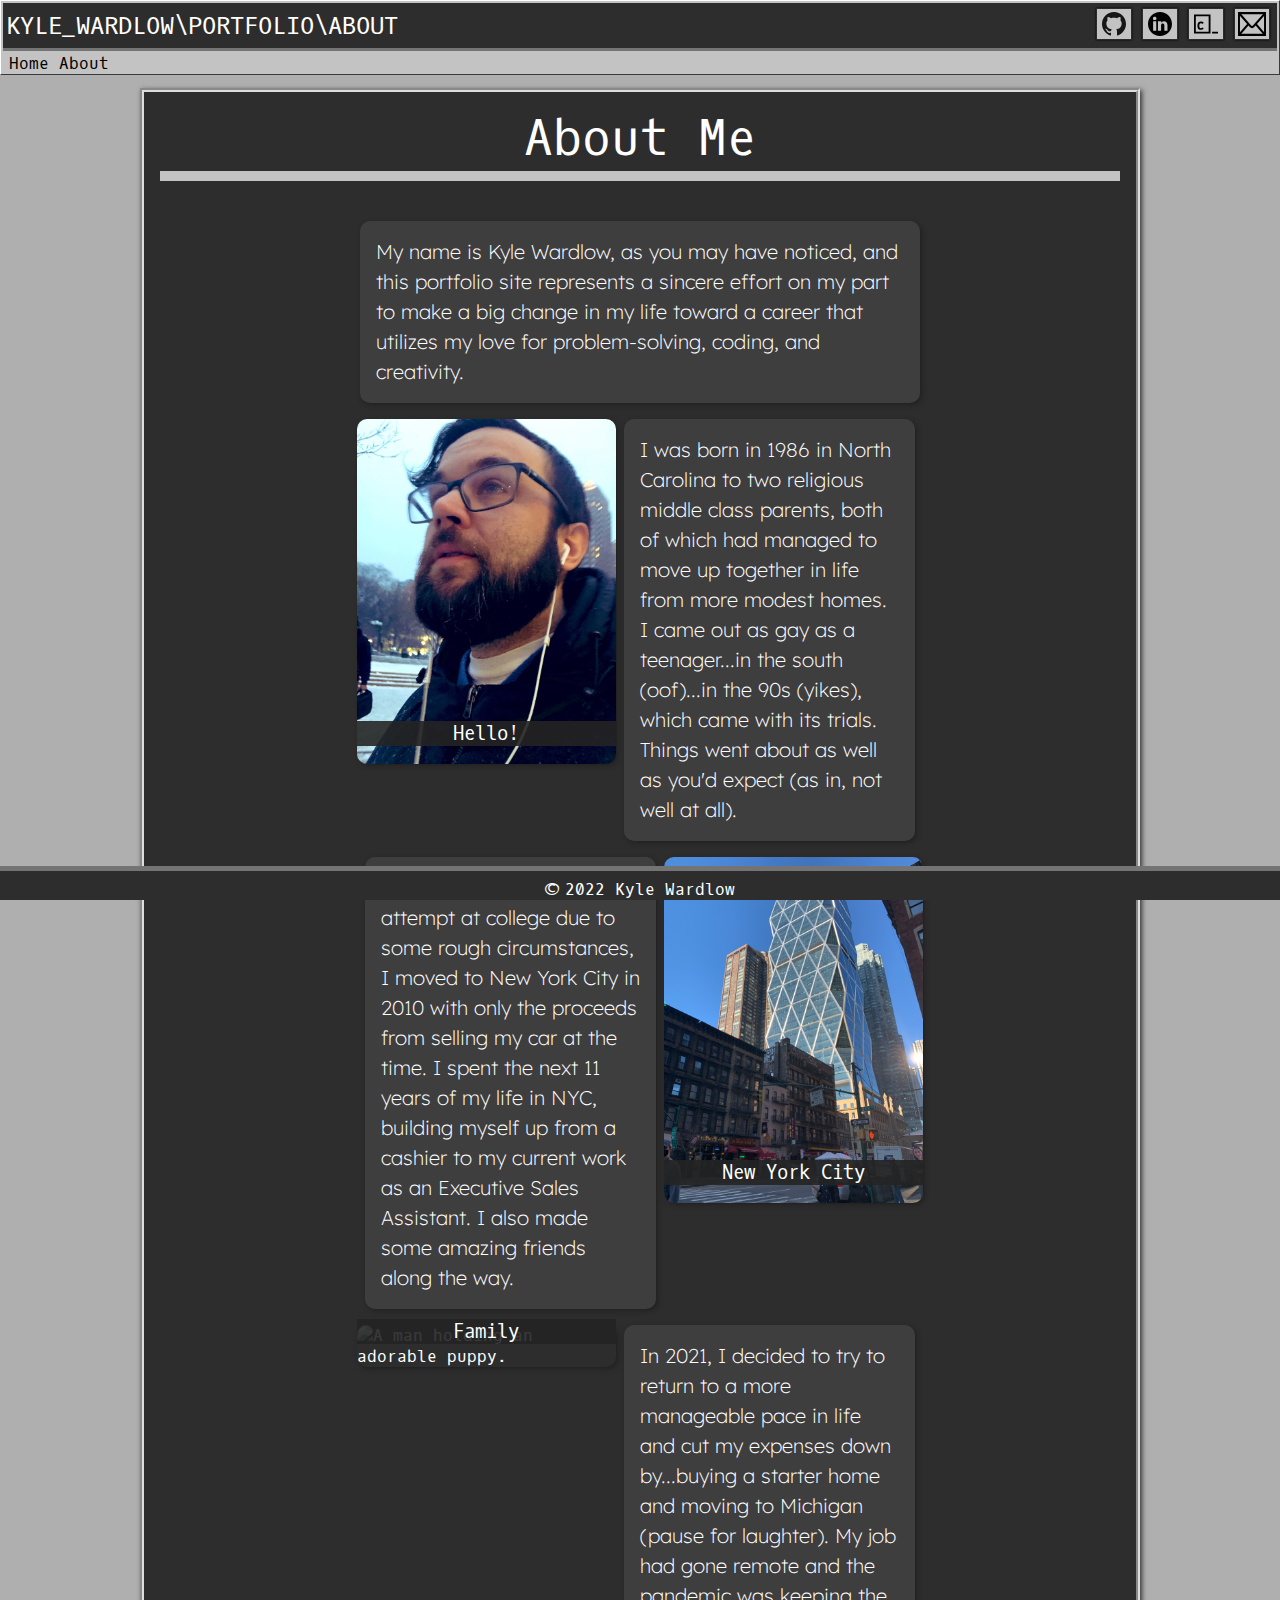
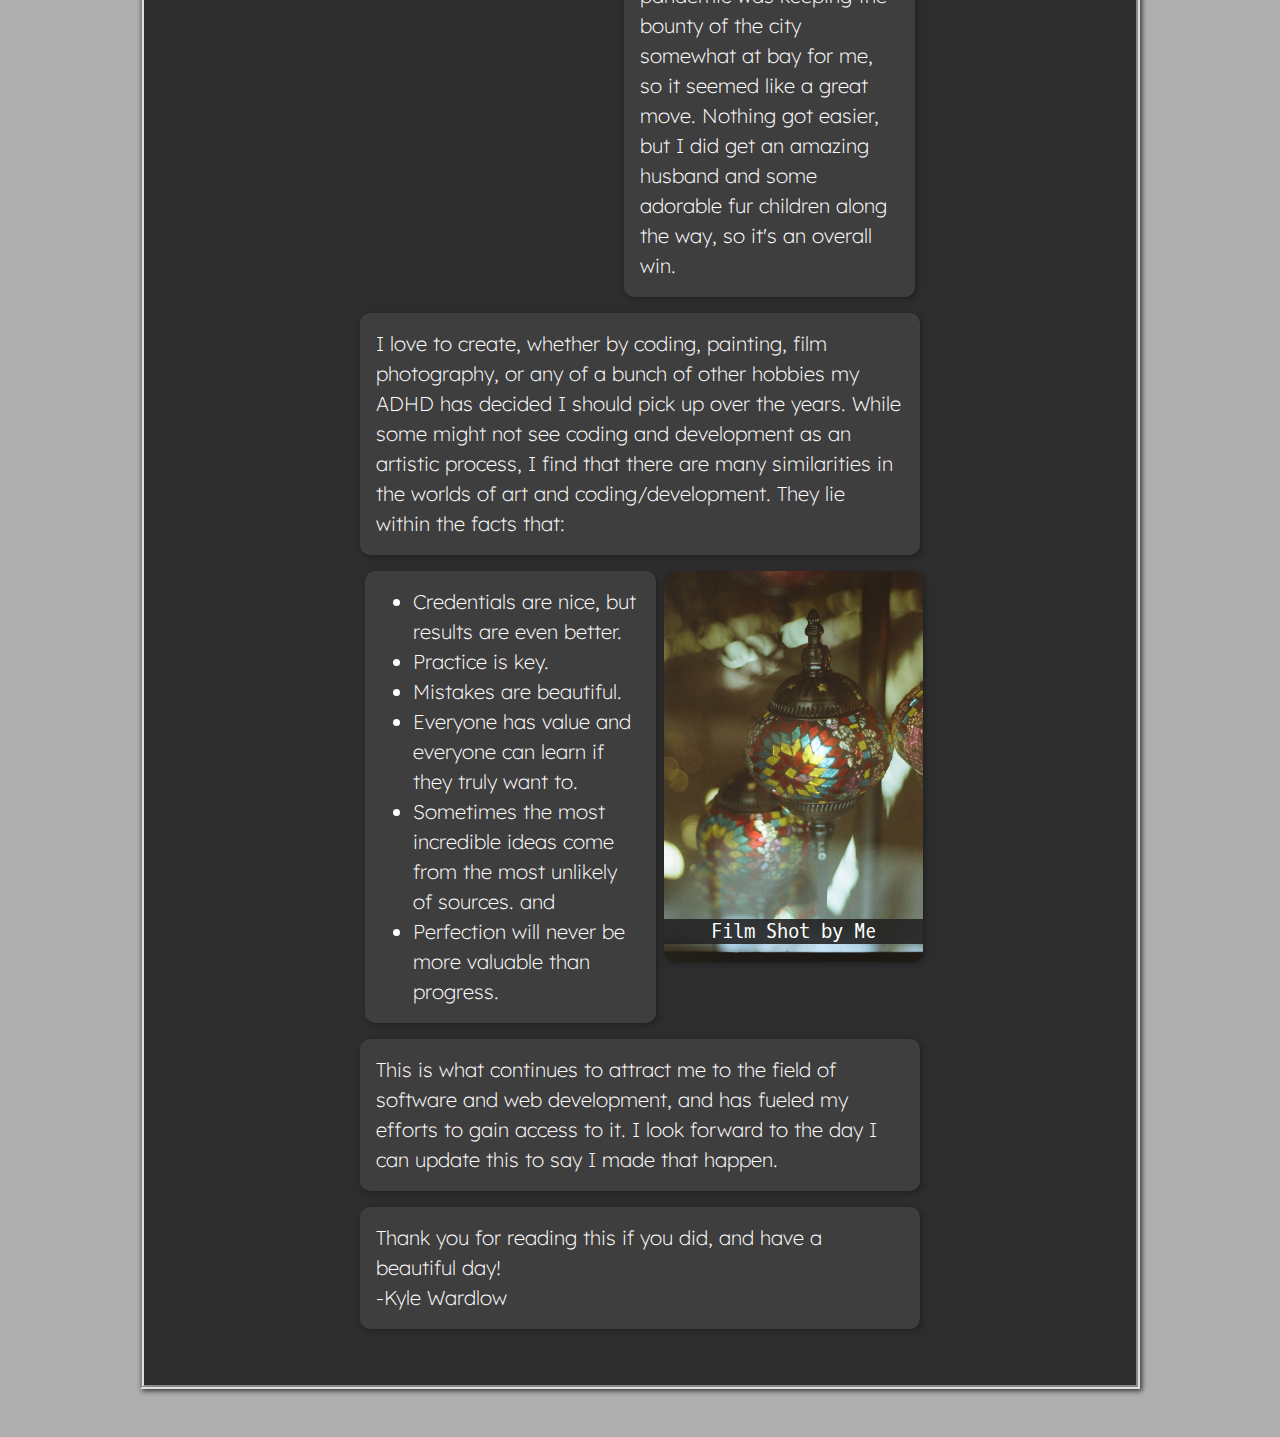
==== about.html @ 662aefb6 "Updated to mostly finished for now." ====
<!DOCTYPE html>
<html lang="en">
    <head>
        <meta charset="utf-8" />
        <meta name="viewport" content="width=device-width, initial-scale=1.0" />
        <title>Kyle Wardlow: Future Full Stack Engineer</title>
        <link rel="stylesheet" href="./resources/css/styles.css" type="text/css" />
        <link rel="stylesheet" href="./resources/css/aboutme.css" type="text/css" />
        <link rel="preconnect" href="https://fonts.googleapis.com">
        <link rel="preconnect" href="https://fonts.gstatic.com" crossorigin>
        <link href="https://fonts.googleapis.com/css2?family=Lexend:wght@200;400&family=Oxygen+Mono&display=swap" rel="stylesheet">
    </head>
    <body>
        <header>
            <div class = "topbar">
                <p class="menuhead">KYLE_WARDLOW\PORTFOLIO\ABOUT</p>
                <ul class = "ico-links">
                    <li>
                        <a href="https://github.com/kwardlowdev" target="_blank"><img class="ico" src="resources/img/githubicon.svg" alt="Github Icon"/></a>
                    </li>
                    <li>
                        <a href="https://www.linkedin.com/in/kwardlow/" target="_blank"><img class="ico" src="resources/img/linkedinicon.svg" alt="LinkedIn Icon"/></a>
                    </li>
                    <li>
                        <a href="https://www.codecademy.com/profiles/KWardlow" target="_blank"><img class="ico" src="./resources/img/codecademy.svg" alt="Codecademy Icon"/></a>
                    </li>
                    <li>
                        <a href="mailto:kyle@kylewardlow.com">
                            <img class="ico" src="resources/img/emailicon.svg" alt="email icon"/></a>
                    </li>
                </ul>
            </div>
            <nav>
                <ul class="menu">
                    <li><a class="mlink" href="./index.html">Home</a></li>
                    <li><a class="mlink" href="#">About</a></li>
                </ul>
            </nav>
        </header>
        <main>
            <section id="abtme">
                <h1 class="center">About Me</h1>
                <div class="about-wrap">
                    <p>My name is Kyle Wardlow, as you may have noticed, and this portfolio site represents a sincere effort on my part to make a big change in my life toward a career that utilizes my love for problem-solving, coding, and creativity.</p>
                    <div class="abtimg">
                        <img src="./resources/img/about/me.JPG" alt="Kyle Wardlow portrait">
                        <div class="abt-over">
                            Hello!
                        </div>
                    </div>
                    <p class="withimg">I was born in 1986 in North Carolina to two religious middle class parents, both of which had managed to move up together in life from more modest homes. I came out  as gay as a teenager...in the south (oof)...in the 90s (yikes), which came with its trials. Things went about as well as you'd expect (as in, not well at all).</p>
                    <p class="withimg">After an unsuccessful attempt at college due to some rough circumstances, I moved to New York City in 2010 with only the proceeds from selling my car at the time. I spent the next 11 years of my life in NYC, building myself up from a cashier to my current work as an Executive Sales Assistant. I also made some amazing friends along the way.</p>
                    <div class="abtimg">
                        <img src="./resources/img/about/nyc.JPG" alt="Street level shot of an nyc skyscraper">
                        <div class="abt-over">
                            New York City
                        </div>
                    </div>
                    <div class="abtimg">
                        <img src="./resources/img/about/fam.JPG" alt="A man holding an adorable puppy.">
                        <div class="abt-over">
                            Family
                        </div>
                    </div>
                    <p class="withimg">In 2021, I decided to try to return to a more manageable pace in life and cut my expenses down by...buying a starter home and moving to Michigan (pause for laughter). My job had gone remote and the pandemic was keeping the bounty of the city somewhat at bay for me, so it seemed like a great move. Nothing got easier, but I did get an amazing husband and some adorable fur children along the way, so it's an overall win.</p>
                    <p>I love to create, whether by coding, painting, film photography, or any of a bunch of other hobbies my ADHD has decided I should pick up over the years. While some might not see coding and development as an artistic process, I find that there are many similarities in the worlds of art and coding/development. They lie within the facts that:</p>
                    <ul class="withimg">
                        <li>Credentials are nice, but results are even better.</li>
                        <li>Practice is key.</li>
                        <li>Mistakes are beautiful.</li>
                        <li>Everyone has value and everyone can learn if they truly want to.</li>
                        <li>Sometimes the most incredible ideas come from the most unlikely of sources. and</li>
                        <li>Perfection will never be more valuable than progress.</li>
                    </ul>
                    <div class="abtimg">
                        <img src="./resources/img/about/filmshot.JPG" alt="Closeup of a stained glass lantern in a store window.">
                        <div class="abt-over">
                           Film Shot by Me
                        </div>
                    </div>
                    <p>This is what continues to attract me to the field of software and web development, and has fueled my efforts to gain access to it. I look forward to the day I can update this to say I made that happen.</p>
                    <p>Thank you for reading this if you did, and have a beautiful day!<br>
                    -Kyle Wardlow</p>
                </div>
            </section>
        </main>
        <footer>
            &copy 2022 Kyle Wardlow
        </footer>
    </body>
</html>
---- resources/css/styles.css ----
* {
    margin: 0;
    padding: 0;
}

html {
    font-size: 16px;
    font-family: 'Oxygen Mono', monospace;
    color: #FFFFFF;
}

body {
    background-color: #afafaf;
}

h1 {
    font-size: 3rem;
    font-weight: 400;
    border-bottom: 10px solid #C3C3C3;
}

h2 {
    margin-bottom: 2rem;
}

.center {
    text-align: center;
}

a {
    color: #FFFFFF;
    text-decoration: underline;
}

a:hover {
    color: #747474;
}

/* Top Bar & Menu Styles */
header {
    background-color: #C3C3C3;
    border-top: 1px solid #FFFFFF;
    border-left: 1px solid #FFFFFF;
    border-right: 1px solid rgba(0, 0, 0, .7);
    border-bottom: 1px solid rgba(0, 0, 0, .7);
    position: fixed;
    z-index: 5;
    top: 0;
    left: 0;
    right: 0;
}

.topbar {
    background-color: #2e2d2d;
    margin: 2px;
    padding: .2rem;
    display: flex;
    justify-content: space-between;
    align-items: center;
    border-bottom: 3px solid #747474
}

.menuhead {
    color: #FFFFFF;
    font-size: 1.5rem;
    display: inline;
}

.ico-links {
    list-style: none;
    margin-top: 2px;
    margin-right: .25rem;
}

.topbar li {
    display: inline;
    
}

.ico {
    width: 1.75rem;
    height: 1.5rem;
    background-color: #C3C3C3;
    border: 1px solid #2c2c2c;
    padding: 3px;
    box-shadow: 0 0 2px #000000;
}

.menu {
 margin-left: .5rem;
}

.menu li {
    display: inline-block;
}

.mlink {
    color: #000000;
    text-decoration: none;
}
/* Main & Section Styling */

main {
    margin-top: 5.5rem;
}

section {
    border: 4px groove #dddddd;
    background-color: #2E2D2D;
    width: 75%;
    margin: 1rem auto;
    padding: 1rem;
    box-shadow: 2px 2px 5px rgba(0, 0, 0, .7);
}

.about-box {
    width: 90%;
    display: flex;
    align-items: center;
    justify-content: center;
    margin: 2rem auto;
}

.portrait {
    border-radius: 50%;
    width: 30%;
    margin-right: 2rem;
    border: 3px solid #d1d1d1;
    align-self: start;
}

.about-text {
    display: inline-block;
    width: 70%;
    font-family: 'Lexend', sans-serif;
    font-weight: 200;
    font-size: 1.25rem;
    padding: 1.5rem;
    background-color: rgba(116, 116, 116, .25);
    border-radius: 10px;
}

.about-text p {
    margin-bottom: 1rem;
}

/* Projects Styles */

#projbox {
    display: grid;
    grid-template-columns: 5% 1.5fr 2fr 5%;
    align-items: center;
    margin: .5rem auto;
    column-gap: .5rem;
}

#projimg {
    border: 2px solid #C3C3C3;
    width: 90%;
    justify-self: right;
    max-width: 300px;
}

#projfwd {
    justify-self: right;
}

.projtext {
    font-family: 'Lexend', sans-serif;
    font-weight: 200;
    padding: 1rem;
    background-color: rgba(116, 116, 116, .25);
    border-radius: 10px;
    line-height: 1.5;
    width: 90%;
    justify-self: left;
}

.projtext ul {
    list-style-type: circle;
    margin-left: 2rem;
}

.projbtn {
    font-family: 'Lexend', sans-serif;
    font-weight: 200;
    font-size: 1.5rem;
    color: #383838;
    background-color: #C3C3C3;
    padding: .25rem;
    border: 1px solid #747474;
    border-radius: 10px;
    height: 200px;
    cursor: pointer;
}

.projbtn:hover {
    background-color: #747474;
    border: 1px solid #383838;
    color: #000000;
}

/* Progress Section Styles */

#progress {
    margin-bottom: 4rem;
}

.certs {
    list-style-type: none;
    text-align: center;
}

.progbar {
    display: inline-block;
    border: 1px solid #afafaf;
    width: 8rem;
    height: 1.2rem;
    margin-top: .2rem;
}

.progfill {
    height: 100%;
    background-color: #747474;
}

/* Footer Styles */

footer {
    text-align: center;
    background-color: #2E2D2D;
    width: 100%;
    padding-top: .5rem;
    position: fixed;
    bottom: 0;
    z-index: 5;
    border-top: 5px solid #747474;
}

/* Media Queries */

@media only screen and (max-width: 1250px) {
    section {
        width: 85%;
    }

    h1 {
        font-size: 2.75rem;
    }
}

@media only screen and (max-width: 825px) {
    html {
        font-size: 14px;
    }

    section {
        width: 90%;
    }
}

@media only screen and (max-width: 650px) { 
    html {
        font-size: 12px;
    }
    .menuhead {
        font-size: 1.25rem;
    }
    .about-box{
        flex-flow: row wrap;
    }
    .portrait {
        width: 75%;
        margin-bottom: 2rem;
    }
    .about-text {
        width: 90%;
    }
}
---- resources/css/aboutme.css ----
#abtme {
    margin-bottom: 3rem;
}

#abtme p, #abtme ul {
    font-family: 'Lexend', sans-serif;
    font-weight: 200;
    font-size: 1.25rem;
    padding: 1rem;
    margin: .5rem;
    background-color: rgba(116, 116, 116, .25);
    border-radius: 10px;
    line-height: 1.5;
    box-shadow: 2px 2px 5px #212121;
}

#abtme img {
    box-shadow: 2px 2px 5px #212121;
}

#abtme ul li {
    margin-left: 2rem;
}

.about-wrap {
    width: 60%;
    margin: 2rem auto;
    display: flex;
    flex-flow: row wrap;
    justify-content: center;
    align-items: stretch;
}

.withimg {
    width: 45%;
}

.abtimg {
    width: 45%;
    max-width: 300px;
    margin: .5rem 0;
}

.abt-over {
    width: 100%;
    background-color: rgba(36, 36, 36, 0.897);
    text-align: center;
    position: relative;
    bottom: 3rem;
    font-size: 1.2rem;
}

.abtimg img {
    width: 100%;
    border-radius: 10px;
}

/* media queries */

@media only screen and (max-width: 1250px) {
    .about-wrap {
        width: 80%;
    }
}

@media only screen and (max-width: 825px) {
    .about-wrap {
        width: 85%;
    }
}

@media only screen and (max-width: 650px) { 
    .about-wrap {
        width: 95%;
    }
}
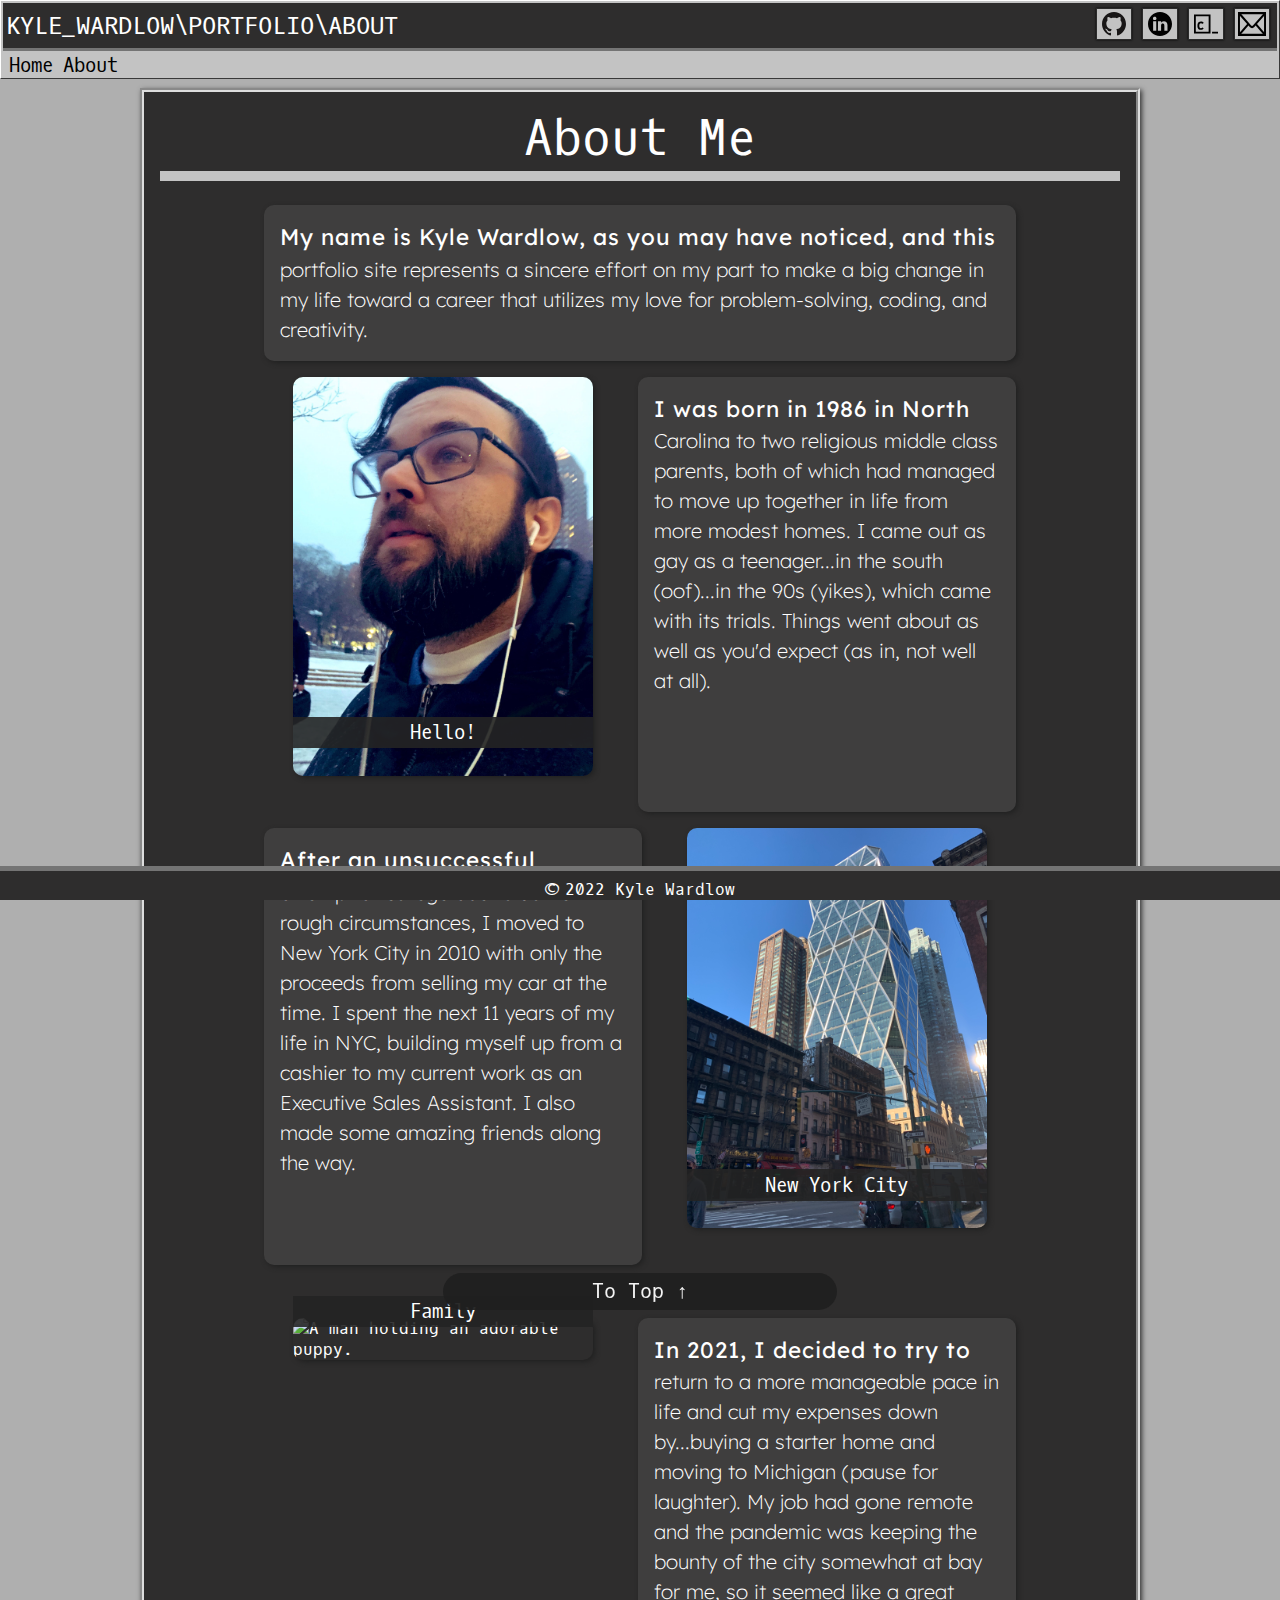
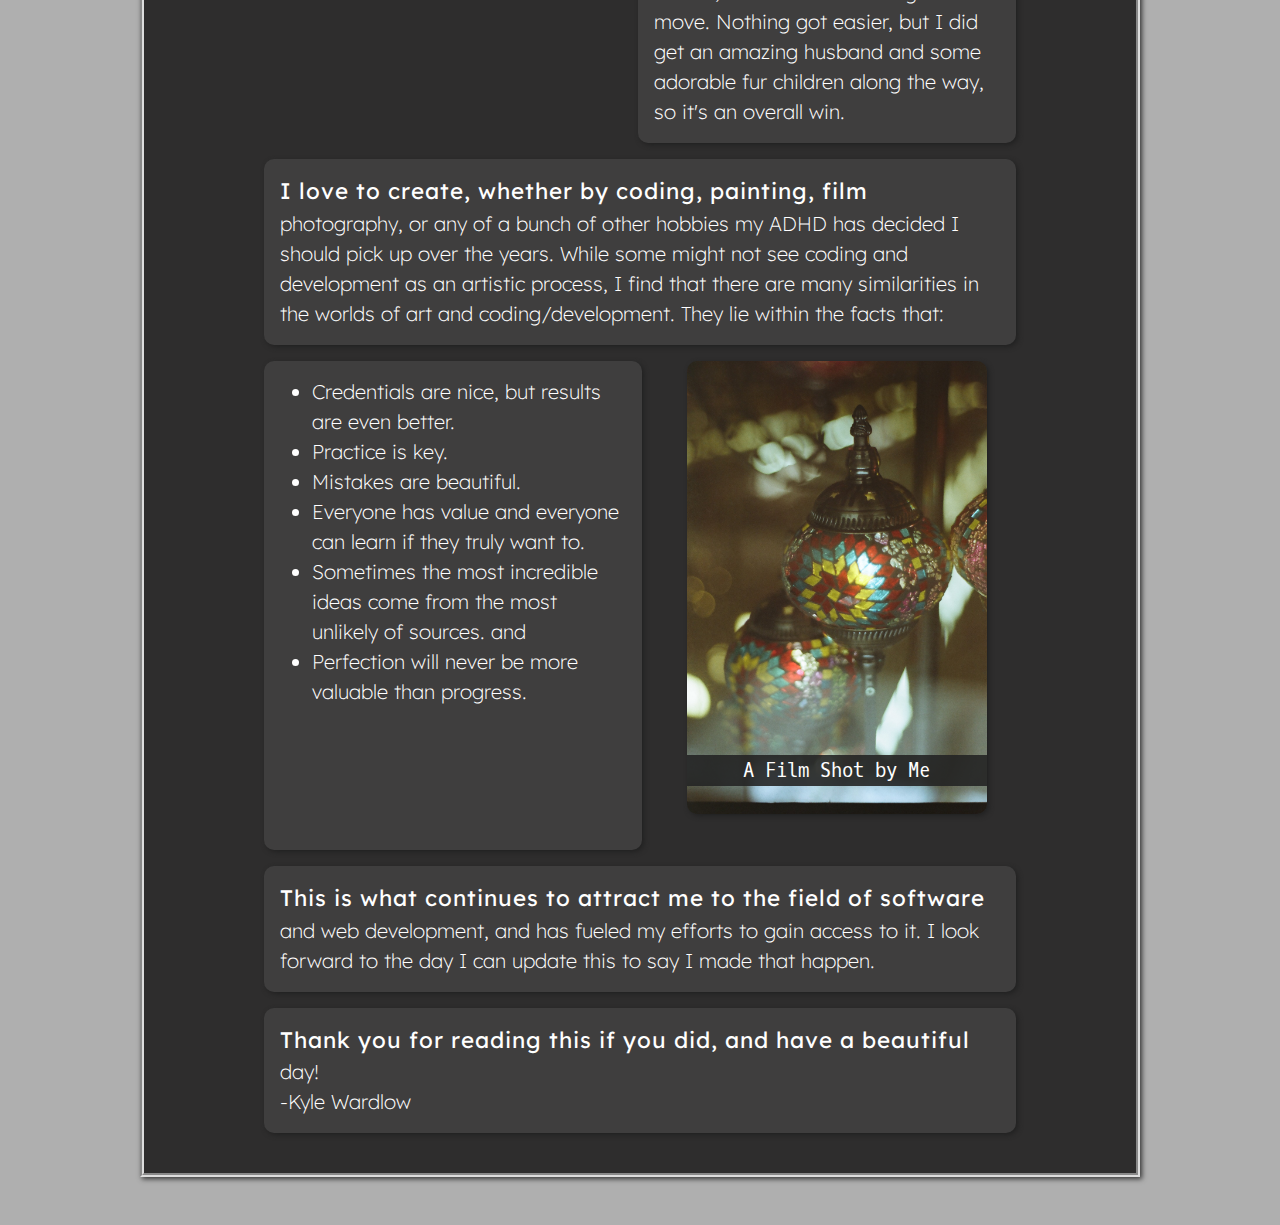
==== commit 348d7368: "Added mobile responsiveness and to top button. Updated Readme with changes and to-do" ====
--- a/about.html
+++ b/about.html
@@ -56,6 +56,9 @@
                             New York City
                         </div>
                     </div>
+                    <div class="topwrap">
+                        <a class="totop" href="#"><div class="backtotop">To Top &uarr;</div></a>
+                    </div>
                     <div class="abtimg">
                         <img src="./resources/img/about/fam.JPG" alt="A man holding an adorable puppy.">
                         <div class="abt-over">
@@ -75,7 +78,7 @@
                     <div class="abtimg">
                         <img src="./resources/img/about/filmshot.JPG" alt="Closeup of a stained glass lantern in a store window.">
                         <div class="abt-over">
-                           Film Shot by Me
+                           A Film Shot by Me
                         </div>
                     </div>
                     <p>This is what continues to attract me to the field of software and web development, and has fueled my efforts to gain access to it. I look forward to the day I can update this to say I made that happen.</p>
--- a/resources/css/styles.css
+++ b/resources/css/styles.css
@@ -7,6 +7,7 @@
     font-size: 16px;
     font-family: 'Oxygen Mono', monospace;
     color: #FFFFFF;
+    scroll-behavior: smooth;
 }
 
 body {
@@ -34,6 +35,30 @@
 
 a:hover {
     color: #747474;
+}
+
+/* To Top Styles */
+
+.topwrap {
+    width: 100%;
+    position: sticky;
+    top: 5.2rem;
+    z-index: 4;
+}
+
+.backtotop {
+    width: 50%;
+    margin: 0 auto;
+    border-radius: 20px;
+    text-align: center;
+    background-color:#202020;
+    opacity: .95;
+    padding: 5px;
+    font-size: 1.25rem;
+}
+
+.totop {
+    text-decoration: none;
 }
 
 /* Top Bar & Menu Styles */
@@ -87,17 +112,19 @@
 }
 
 .menu {
- margin-left: .5rem;
+    margin-left: .5rem;
 }
 
 .menu li {
     display: inline-block;
+    font-size: 1.2rem;
 }
 
 .mlink {
     color: #000000;
     text-decoration: none;
 }
+
 /* Main & Section Styling */
 
 main {
@@ -257,6 +284,10 @@
     section {
         width: 90%;
     }
+
+    .topwrap {
+        top: 5.5rem;
+    }
 }
 
 @media only screen and (max-width: 650px) { 
@@ -276,4 +307,53 @@
     .about-text {
         width: 90%;
     }
+    
+    .topwrap {
+        top: 6rem;
+    }
+}
+
+@media only screen and (max-width: 420px) { 
+    .topbar {
+        flex-flow: row wrap;
+        justify-content: center;
+    }
+
+    main {
+        margin-top: 8rem;
+    }
+
+    #projbox {
+        grid-template-rows: 1fr 1fr;
+        column-gap: 1rem;
+    }
+
+    .project-box {
+        width: 100%;
+    }
+
+    #projfwd{
+        grid-row: 1 / span 2;
+        grid-column: 4;
+    }
+
+    #projback {
+        grid-row: 1 / span 2;
+        grid-column: 1;
+    }
+
+    .projtext {
+        grid-row: 2;
+        grid-column:2 / span 2;
+    }
+
+    #projimg {
+        grid-row: 1 / 1;
+        grid-column:2 / span 2;
+        justify-self: center;
+    }
+
+    .topwrap {
+        top: 7.5rem;
+    }
 }--- a/resources/css/aboutme.css
+++ b/resources/css/aboutme.css
@@ -14,6 +14,12 @@
     box-shadow: 2px 2px 5px #212121;
 }
 
+#abtme p::first-line {
+    font-weight: bolder;
+    font-size: 1.4rem;
+    letter-spacing: 1px;
+}
+
 #abtme img {
     box-shadow: 2px 2px 5px #212121;
 }
@@ -24,7 +30,7 @@
 
 .about-wrap {
     width: 60%;
-    margin: 2rem auto;
+    margin: 1rem auto;
     display: flex;
     flex-flow: row wrap;
     justify-content: center;
@@ -38,7 +44,7 @@
 .abtimg {
     width: 45%;
     max-width: 300px;
-    margin: .5rem 0;
+    margin: .5rem auto;
 }
 
 .abt-over {
@@ -46,8 +52,9 @@
     background-color: rgba(36, 36, 36, 0.897);
     text-align: center;
     position: relative;
-    bottom: 3rem;
+    bottom: 4rem;
     font-size: 1.2rem;
+    padding: .2rem 0;
 }
 
 .abtimg img {
@@ -57,7 +64,7 @@
 
 /* media queries */
 
-@media only screen and (max-width: 1250px) {
+@media only screen and (max-width: 1300px) {
     .about-wrap {
         width: 80%;
     }
@@ -73,4 +80,20 @@
     .about-wrap {
         width: 95%;
     }
+}
+
+@media only screen and (max-width: 440px) { 
+    .about-wrap {
+        width: 100%;
+    }
+
+    .withimg {
+        width: 100%;
+    }
+    
+    .abtimg {
+        width: 100%;
+        max-width: 300px;
+        margin: .5rem auto -1rem auto;
+    }
 }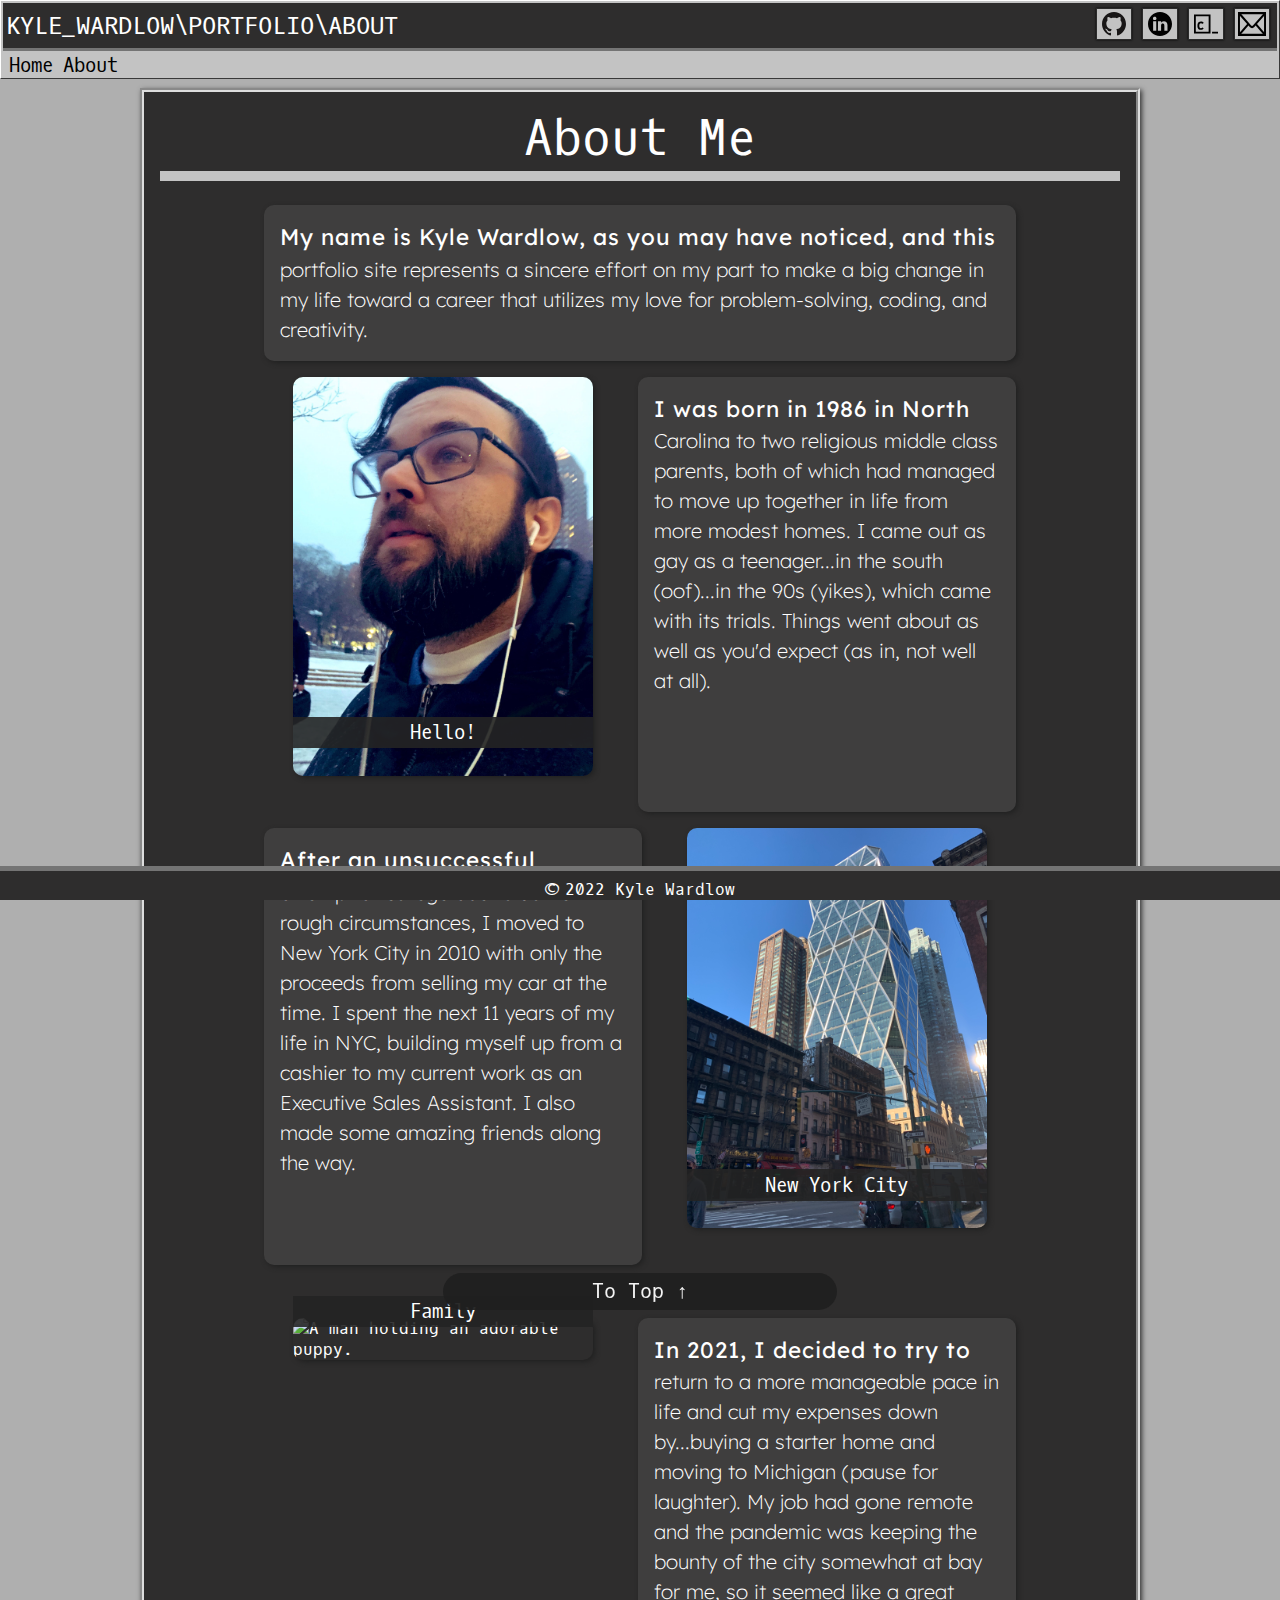
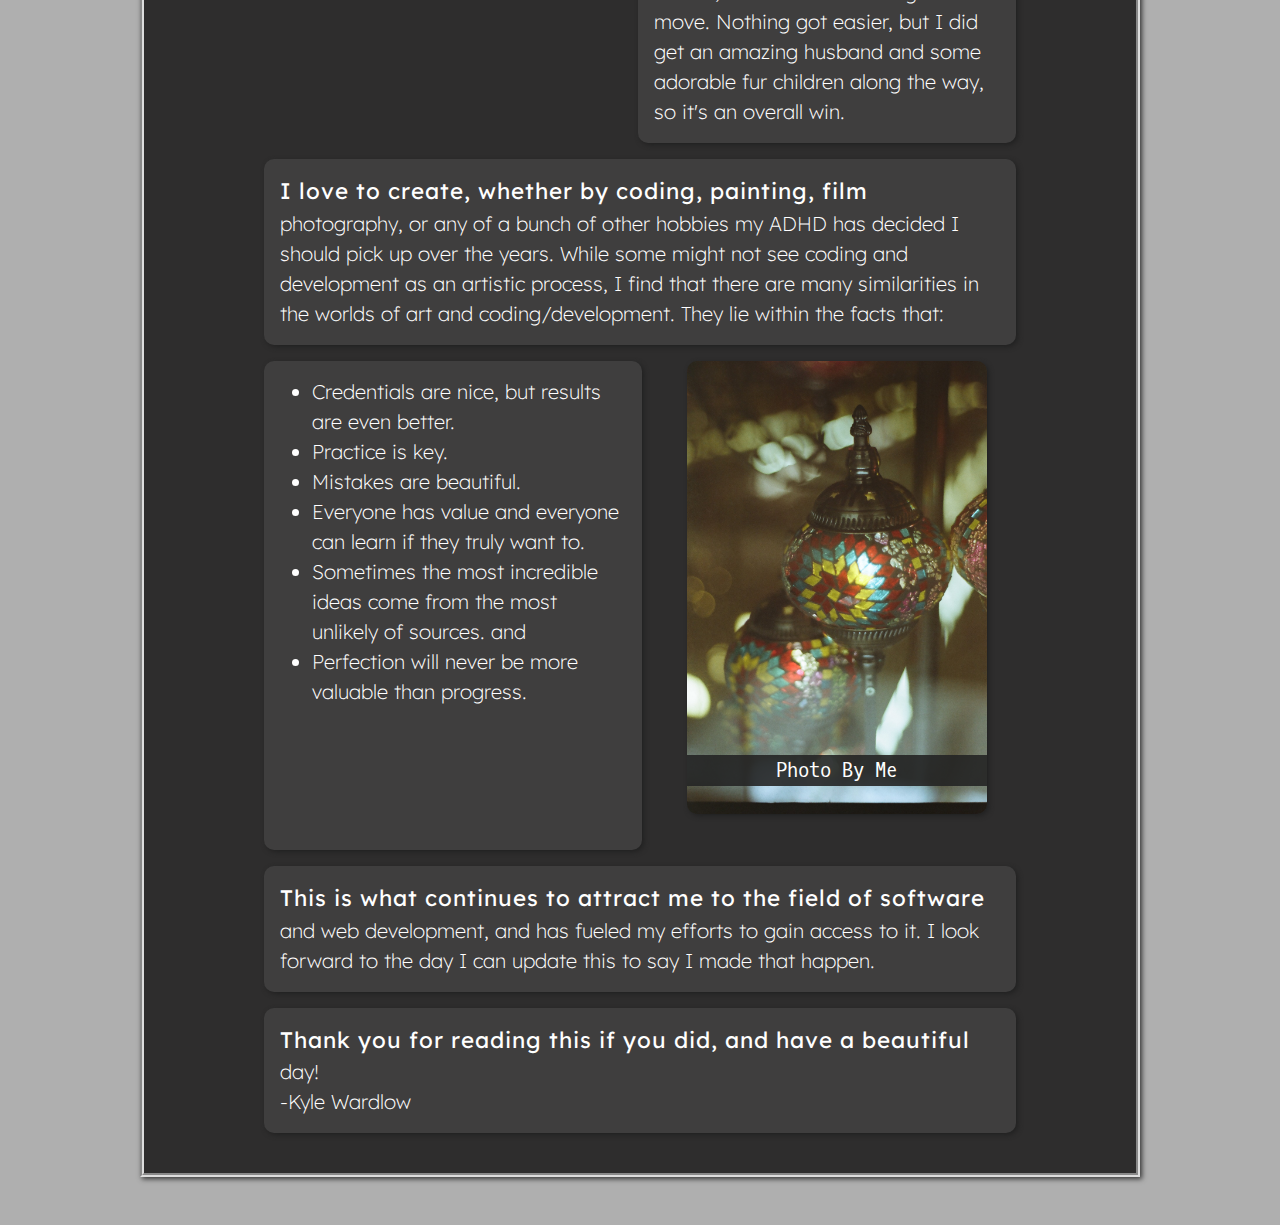
==== commit 40a8893a: "Changed wording on about" ====
--- a/about.html
+++ b/about.html
@@ -78,7 +78,7 @@
                     <div class="abtimg">
                         <img src="./resources/img/about/filmshot.JPG" alt="Closeup of a stained glass lantern in a store window.">
                         <div class="abt-over">
-                           A Film Shot by Me
+                           Photo By Me
                         </div>
                     </div>
                     <p>This is what continues to attract me to the field of software and web development, and has fueled my efforts to gain access to it. I look forward to the day I can update this to say I made that happen.</p>
--- a/resources/css/styles.css
+++ b/resources/css/styles.css
@@ -313,7 +313,7 @@
     }
 }
 
-@media only screen and (max-width: 420px) { 
+@media only screen and (max-width: 425px) { 
     .topbar {
         flex-flow: row wrap;
         justify-content: center;
@@ -345,6 +345,8 @@
     .projtext {
         grid-row: 2;
         grid-column:2 / span 2;
+        align-self: start;
+        margin-top: 1rem;
     }
 
     #projimg {
